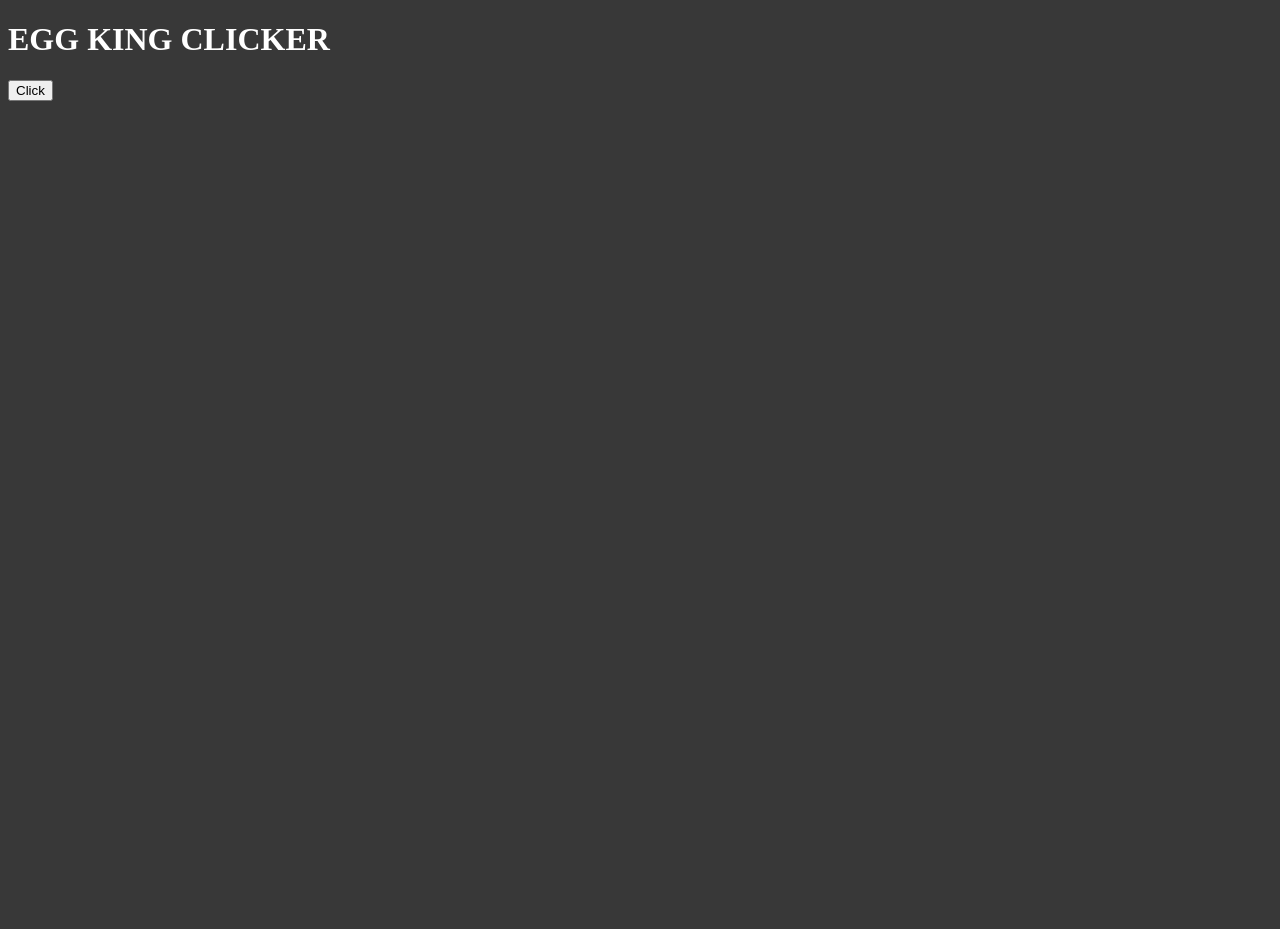
==== body.html @ 6efde969 "Add files via upload" ====
<!DOCTYPE html>
<html lang="en">
<head>
    <meta charset="UTF-8">
    <meta name="viewport" content="width=device-width, initial-scale=1.0">
    <title>Clicker</title>
</head>
<body>


    <h1>EGG KING CLICKER</h1>


    <div>
        <button id="Boton">Click</button>
    </div>

    <div>
        <img src="https://encrypted-tbn0.gstatic.com/images?q=tbn:ANd9GcSKFcxE7Yk-PlDGofyV7td1Io2UddUdKznMN-Mck7iPlM5HsK05OU7Tkqc&s=10" alt="">
    <div>

    <div>
            <img src="https://encrypted-tbn0.gstatic.com/images?q=tbn:ANd9GcQBuGcBMvOh3X_NkoEDXW4HhMo3QiBg5q0-gUfg7_HkKxsr9m2582T9TMA&s=10" alt="">
    </div>

    <video src="choche.mp4" autoplay loop></video>


</body>

<audio src="estoyguaton.mp3" autoplay loop></audio>

<script src="script.js"></script>
<link rel="stylesheet" href="style.css">
</html>
---- style.css ----
body {
    height: 100vh;
    color: rgb(255, 255, 255);
    background-color: rgb(56, 56, 56);
}
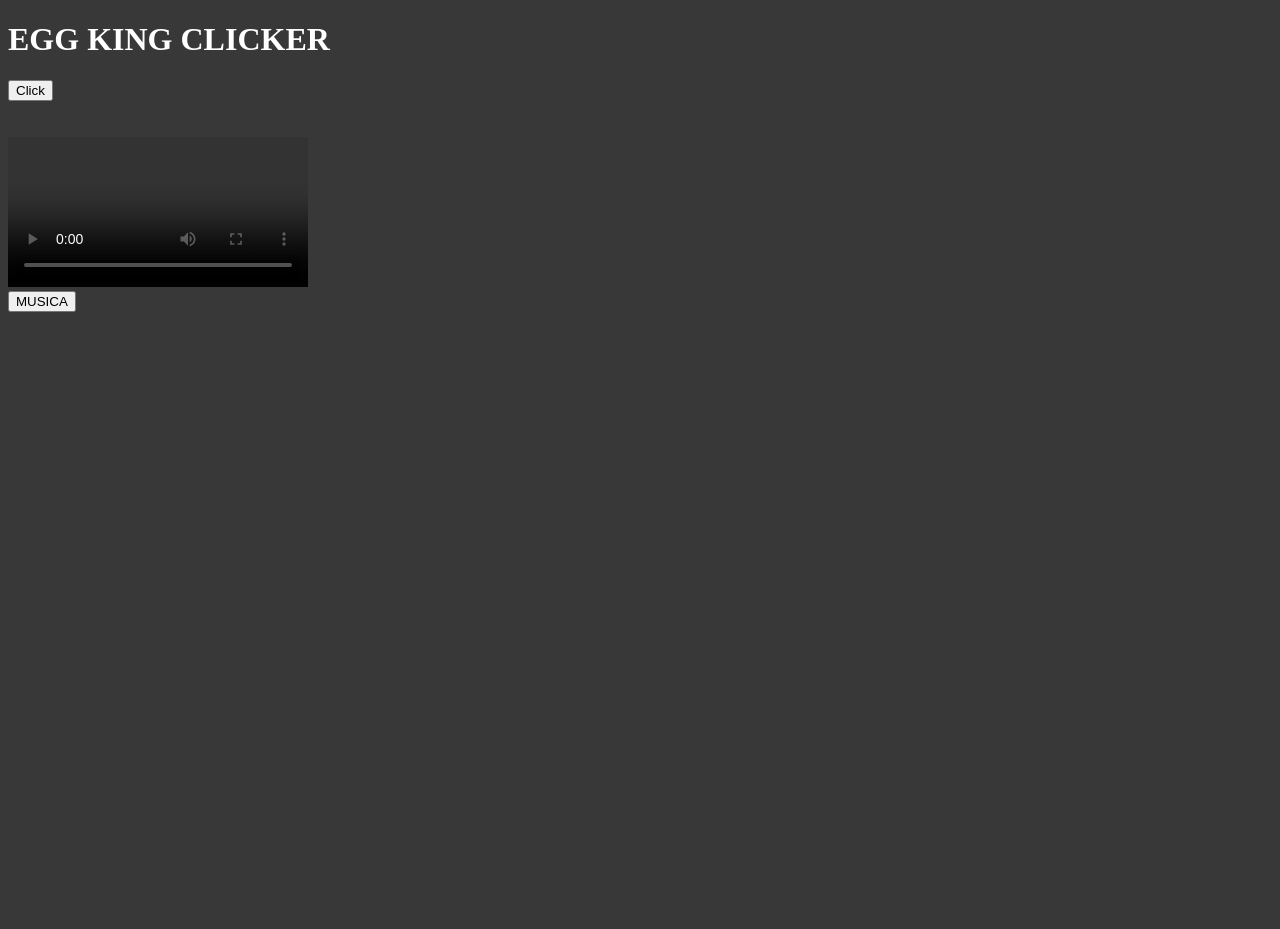
==== commit c9ccaf36: "Add files via upload" ====
--- a/body.html
+++ b/body.html
@@ -23,12 +23,17 @@
             <img src="https://encrypted-tbn0.gstatic.com/images?q=tbn:ANd9GcQBuGcBMvOh3X_NkoEDXW4HhMo3QiBg5q0-gUfg7_HkKxsr9m2582T9TMA&s=10" alt="">
     </div>
 
-    <video src="choche.mp4" autoplay loop></video>
+    <video src="vidimg\choche.mp4" autoplay loop controls></video>
 
+    <div>
+        <button id="boton musica">
+            MUSICA
+        </button>
+    </div>
 
 </body>
 
-<audio src="estoyguaton.mp3" autoplay loop></audio>
+<audio id="musica" src="vidimg\estoyguaton.mp3" autoplay loop></audio>
 
 <script src="script.js"></script>
 <link rel="stylesheet" href="style.css">
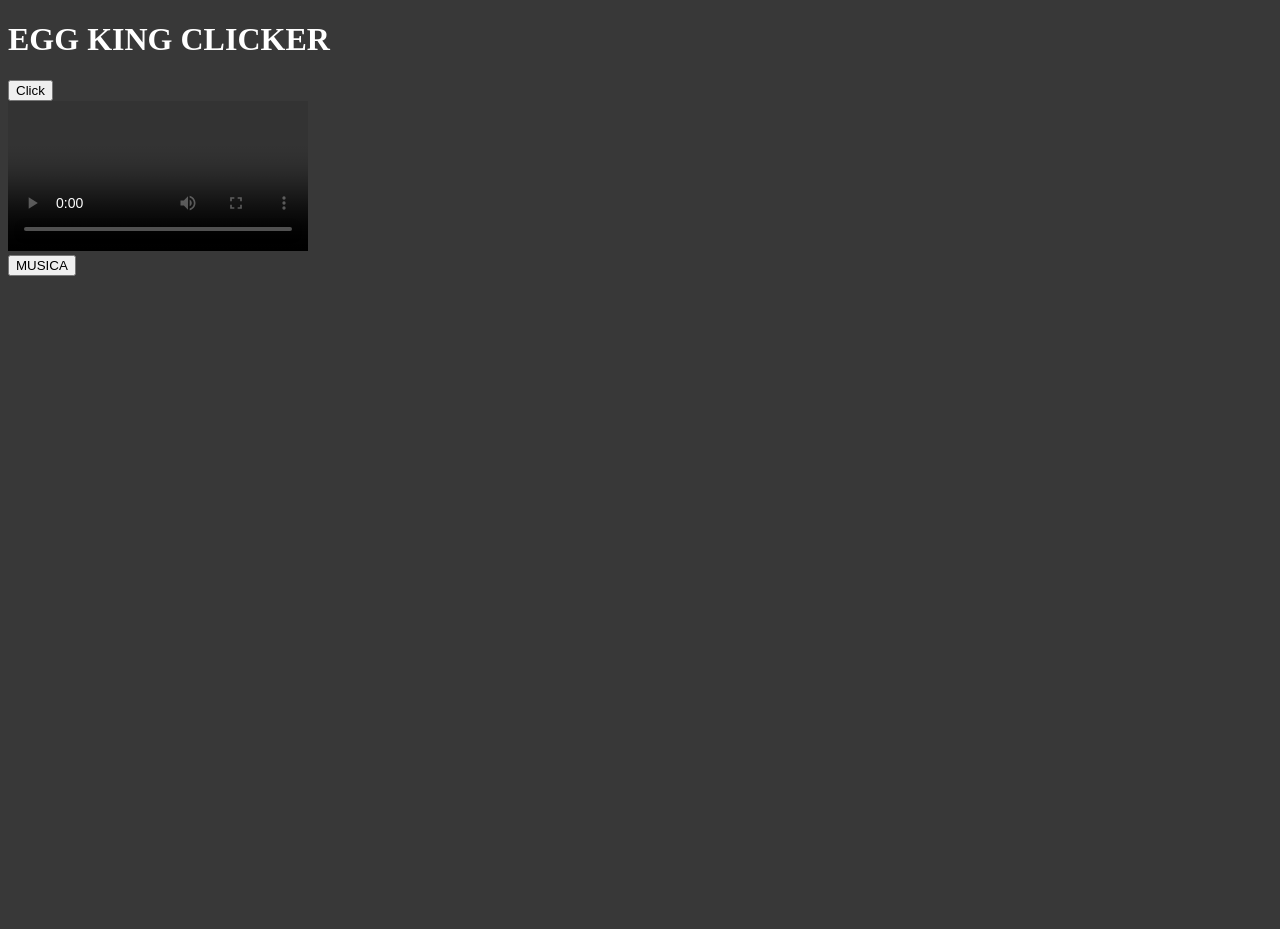
==== commit 56127e6f: "Add files via upload" ====
--- a/body.html
+++ b/body.html
@@ -6,13 +6,17 @@
     <title>Clicker</title>
 </head>
 <body>
+    <h1>EGG KING CLICKER</h1>
+    <div>
+        <button id="Boton">Click</button>
+    </div>
 
-
-    <h1>EGG KING CLICKER</h1>
-
+    <video src="vidimg\choche.mp4" loop controls></video>
 
     <div>
-        <button id="Boton">Click</button>
+        <button id="boton musica">
+            MUSICA
+        </button>
     </div>
 
     <div>
@@ -22,18 +26,9 @@
     <div>
             <img src="https://encrypted-tbn0.gstatic.com/images?q=tbn:ANd9GcQBuGcBMvOh3X_NkoEDXW4HhMo3QiBg5q0-gUfg7_HkKxsr9m2582T9TMA&s=10" alt="">
     </div>
-
-    <video src="vidimg\choche.mp4" autoplay loop controls></video>
-
-    <div>
-        <button id="boton musica">
-            MUSICA
-        </button>
-    </div>
-
 </body>
 
-<audio id="musica" src="vidimg\estoyguaton.mp3" autoplay loop></audio>
+<audio id="musica" src="vidimg\estoyguaton.mp3" loop></audio>
 
 <script src="script.js"></script>
 <link rel="stylesheet" href="style.css">
